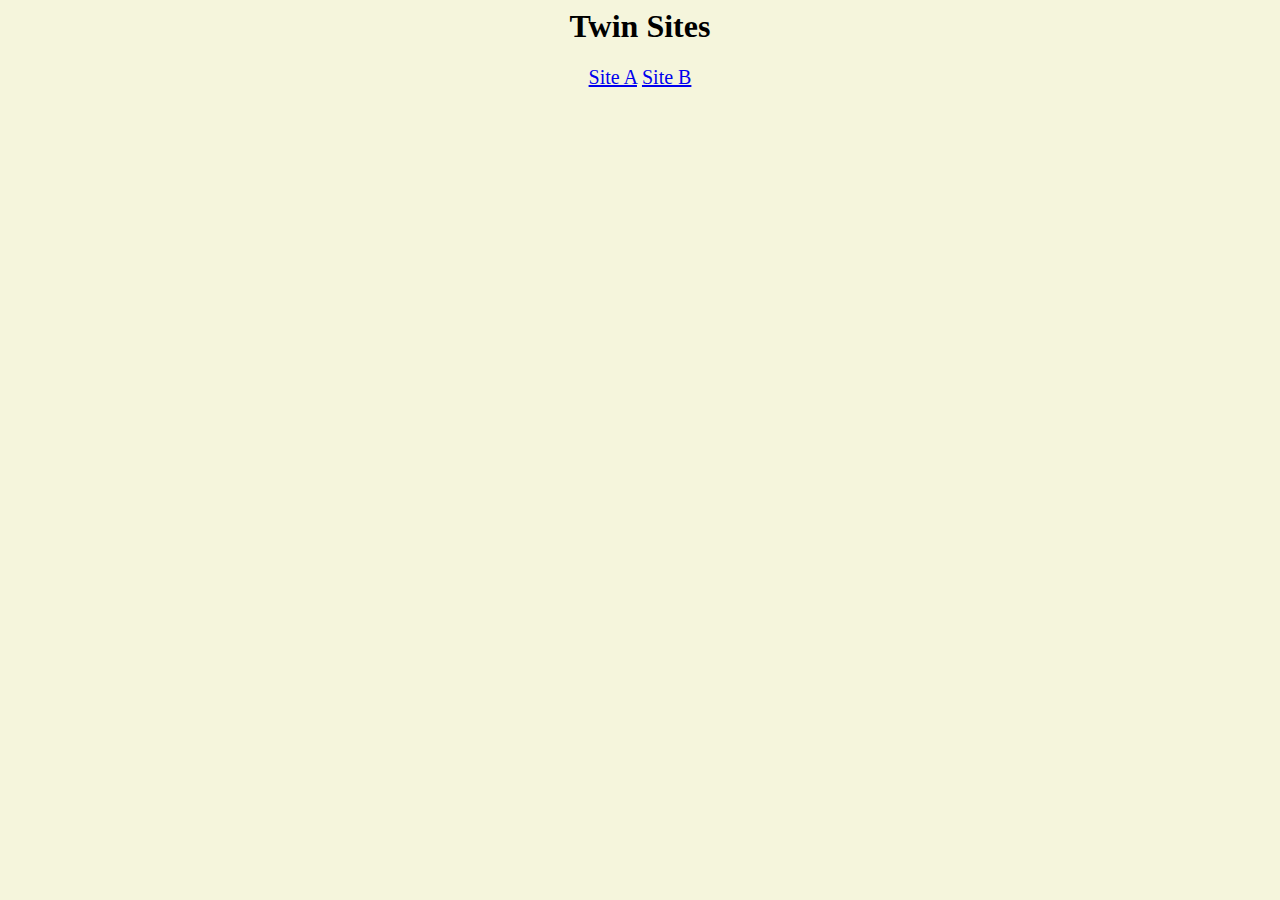
==== index.html @ 1036d541 "SiteB" ====
<html>
<head>
<title>Twin Sites</title>
  </head>
<body>
    <link href="SiteB/css/siteB.css" rel="stylesheet" type="text/css" />

  <h1>Twin Sites</h1>
  <p id=twins>
  <a href="SiteA/index.html">Site A</a>
  <a href="SiteB/index.html">Site B</a>
    </p>
  
</body>
</html>
---- SiteB/css/siteB.css ----
body {background-color: beige;}

ul {list-style-type: none; width: 860;}
li {margin: 12px;}
p, h1, table, ul {text-align: center;}



#ComputerScience {font-family: sans-serif;}


#Math {font-family: fantasy;}
th#Math {text-transform: capitalize;}

#art {font-family: Monotype Corsiva, cursive;}
table#art {font-size: 19px;}


h1#Econ {font-size: 40px;}
p {font-size: 22px;}
table#Econ {font-size: 18px;}

#twins {font-size: 20px;}
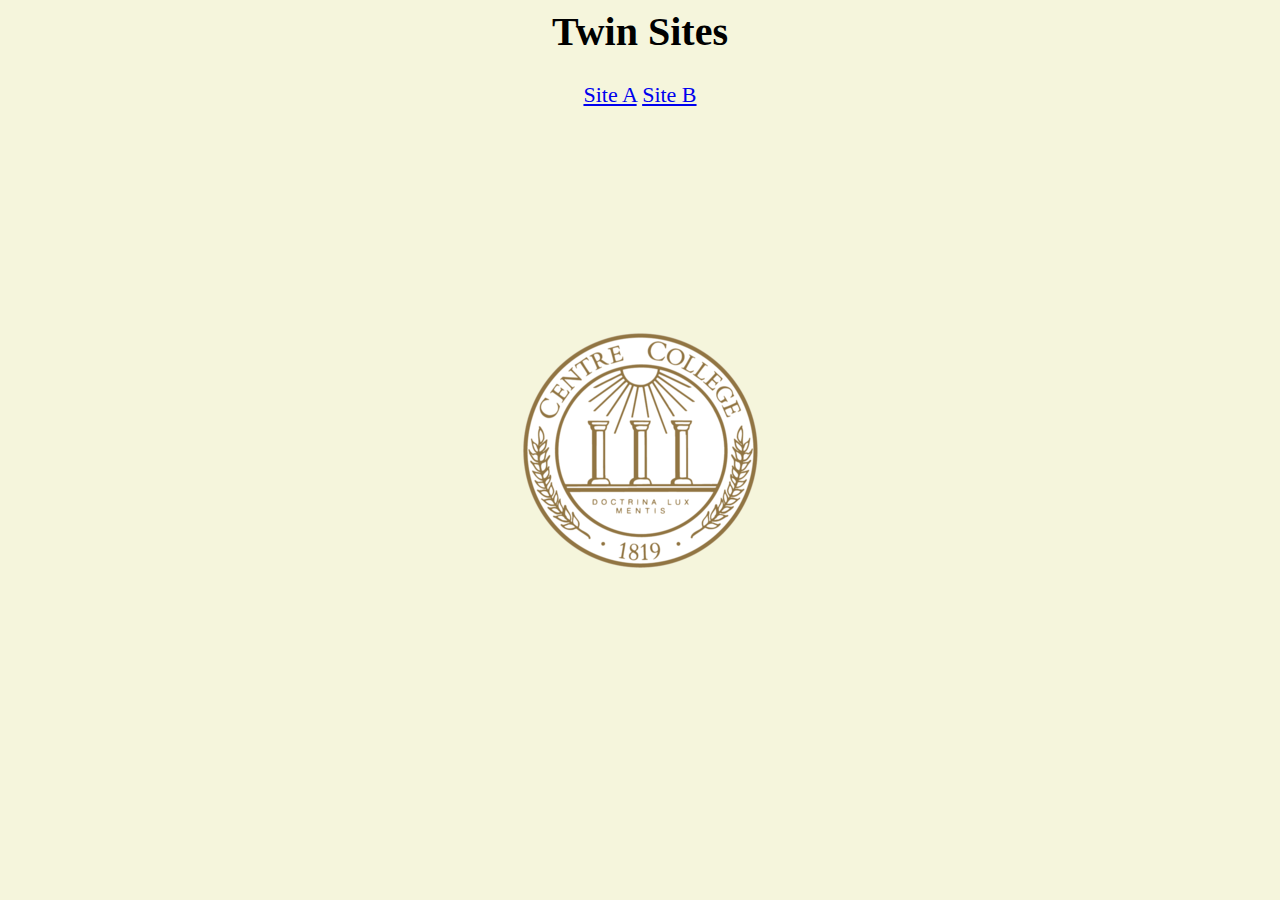
==== commit d9bfe252: "SiteBagain" ====
--- a/index.html
+++ b/index.html
@@ -2,11 +2,11 @@
 <head>
 <title>Twin Sites</title>
   </head>
-<body>
+<body id=twins>
     <link href="SiteB/css/siteB.css" rel="stylesheet" type="text/css" />
 
   <h1>Twin Sites</h1>
-  <p id=twins>
+  <p>
   <a href="SiteA/index.html">Site A</a>
   <a href="SiteB/index.html">Site B</a>
     </p>
--- a/SiteB/css/siteB.css
+++ b/SiteB/css/siteB.css
@@ -1,9 +1,10 @@
 body {background-color: beige;}
 
-ul {list-style-type: none; width: 860;}
-li {margin: 12px;}
+ul {list-style-type: none; list-style-position: inside}
+li {margin: 12px; font-size: 16px;}
 p, h1, table, ul {text-align: center;}
 
+#twins {background-image: url(../../SiteA/pics/AH/Centrecollegeseal.png); background-repeat: no-repeat; background-position: center;}
 
 
 #ComputerScience {font-family: sans-serif;}
